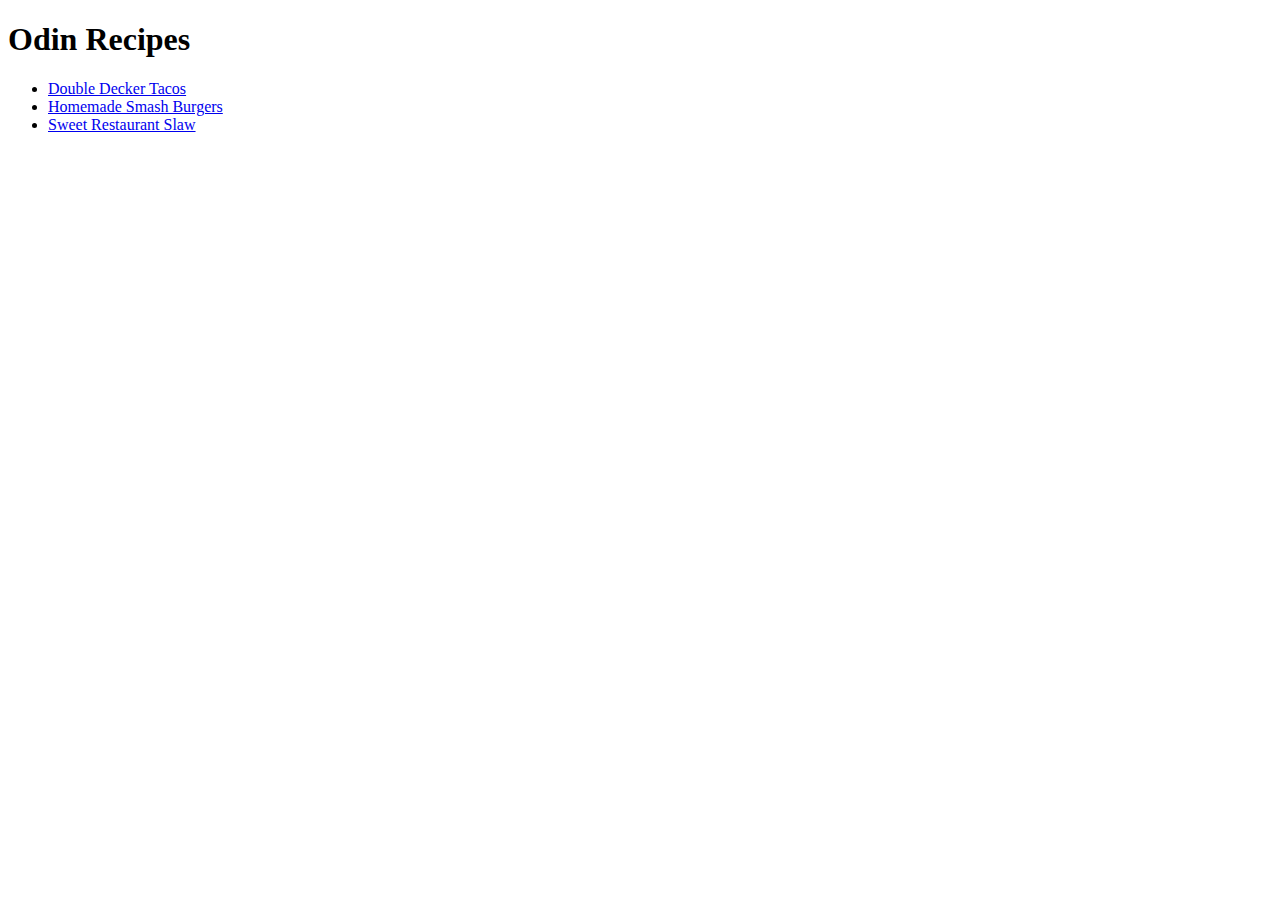
==== index.html @ c30679cb "Use Git to publish all the files onto the reposit" ====
<!DOCTYPE html>
<html lang="en">
    <head>
        <meta charset="UTF-8">
        <title>Odin Recipes</title>
    </head>
    <body>
        <h1>Odin Recipes</h1>
    <ul>
        <li><a href="./recipes/double-decker-tacos.html" target="_self" rel="noopener noreferrer">Double Decker Tacos</a></li>
        <li><a href="./recipes/homemade-smash-burgers.html" target="_self" rel="noopener noreferrer">Homemade Smash Burgers</a></li>
        <li><a href="./recipes/sweet-restaurant-slaw.html" target="_self" rel="noopener noreferrer">Sweet Restaurant Slaw</a></li>
    </ul>
    </body>
</html>
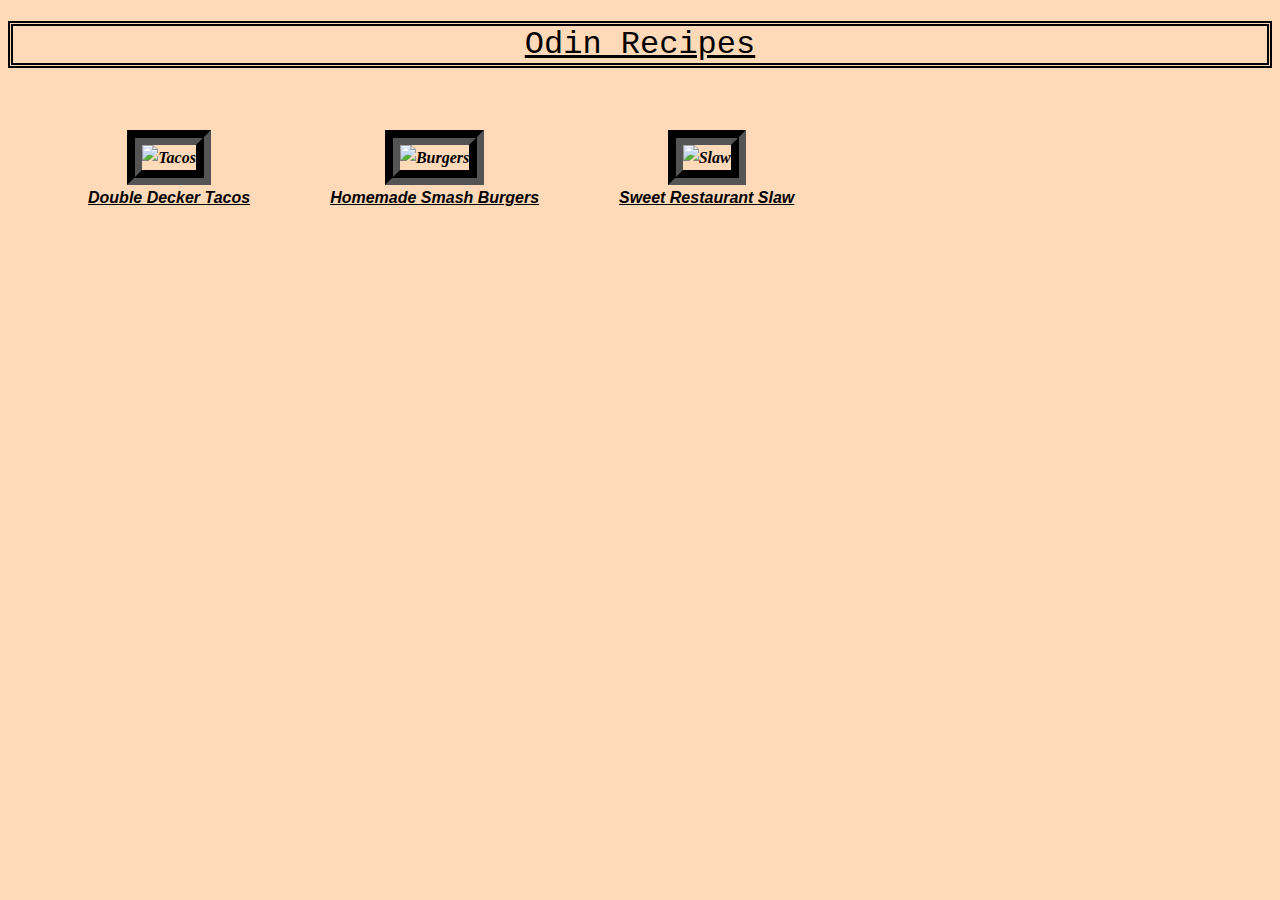
==== commit 81b279a4: "Make the page more creative" ====
--- a/index.html
+++ b/index.html
@@ -3,13 +3,23 @@
     <head>
         <meta charset="UTF-8">
         <title>Odin Recipes</title>
+        <link rel="stylesheet" href="design.css">
     </head>
-    <body>
-        <h1>Odin Recipes</h1>
-    <ul>
-        <li><a href="./recipes/double-decker-tacos.html" target="_self" rel="noopener noreferrer">Double Decker Tacos</a></li>
-        <li><a href="./recipes/homemade-smash-burgers.html" target="_self" rel="noopener noreferrer">Homemade Smash Burgers</a></li>
-        <li><a href="./recipes/sweet-restaurant-slaw.html" target="_self" rel="noopener noreferrer">Sweet Restaurant Slaw</a></li>
+    <body class="wholepage">
+        <h1 class="body heading">Odin Recipes</h1>
+    <ul class="body list">
+        <div class="one">
+        <img class="images" src="https://img.taste.com.au/w_-0kcUJ/taste/2016/11/aussie-style-beef-and-salad-tacos-86525-1.jpeg" alt="Tacos">
+        <li><a class="body url" href="./recipes/double-decker-tacos.html" target="_self" rel="noopener noreferrer">Double Decker Tacos</a></li>
+        </div>
+        <div class="two">
+        <img class="images" src="https://images.getrecipekit.com/20220427121148-d6f84a88-a034-4077-b5f6-bf85bfeb150c_1600x.jpg?aspect_ratio=1:1&quality=90&" alt="Burgers">
+        <li><a class="body url" href="./recipes/homemade-smash-burgers.html" target="_self" rel="noopener noreferrer">Homemade Smash Burgers</a></li>
+        </div>
+        <div class="three">
+        <img class="images" src="https://www.allrecipes.com/thmb/-vZ15E-SF0pcZHr1cvssrpmQbaY=/1500x0/filters:no_upscale():max_bytes(150000):strip_icc()/2276935-964361e5f2744588a497a697421e099a.jpg" alt="Slaw">
+        <li><a class="body url" href="./recipes/sweet-restaurant-slaw.html" target="_self" rel="noopener noreferrer">Sweet Restaurant Slaw</a></li>
+        </div>
     </ul>
     </body>
 </html>--- a/design.css
+++ b/design.css
@@ -0,0 +1,43 @@
+.body.heading {
+    font-family:"Lucida Console", "Courier New", monospace;
+    font-weight: 300;
+    text-align: center;
+    text-decoration: underline;
+    border-style: double;
+    border-width: 5px;
+}
+
+.wholepage {
+    background-color: peachpuff;
+}
+
+.body.list{
+    font-style: italic;
+    font-weight: bold;
+    list-style-type: none;
+    line-height: 25px;
+}
+
+.body.url{
+    color:black;
+    text-decoration: underline;
+    text-decoration-color:black;
+    font-weight: bold;
+    font-family:'Segoe UI', Tahoma, Geneva, Verdana, sans-serif;
+}
+
+.images{
+    width:500px;
+    height:500px;
+    border-style:groove;
+    border-width: 15px;
+    border-color:black;
+}
+
+.one,
+.two,
+.three {
+    text-align: center;
+    float:left;
+    padding: 40px;
+}
